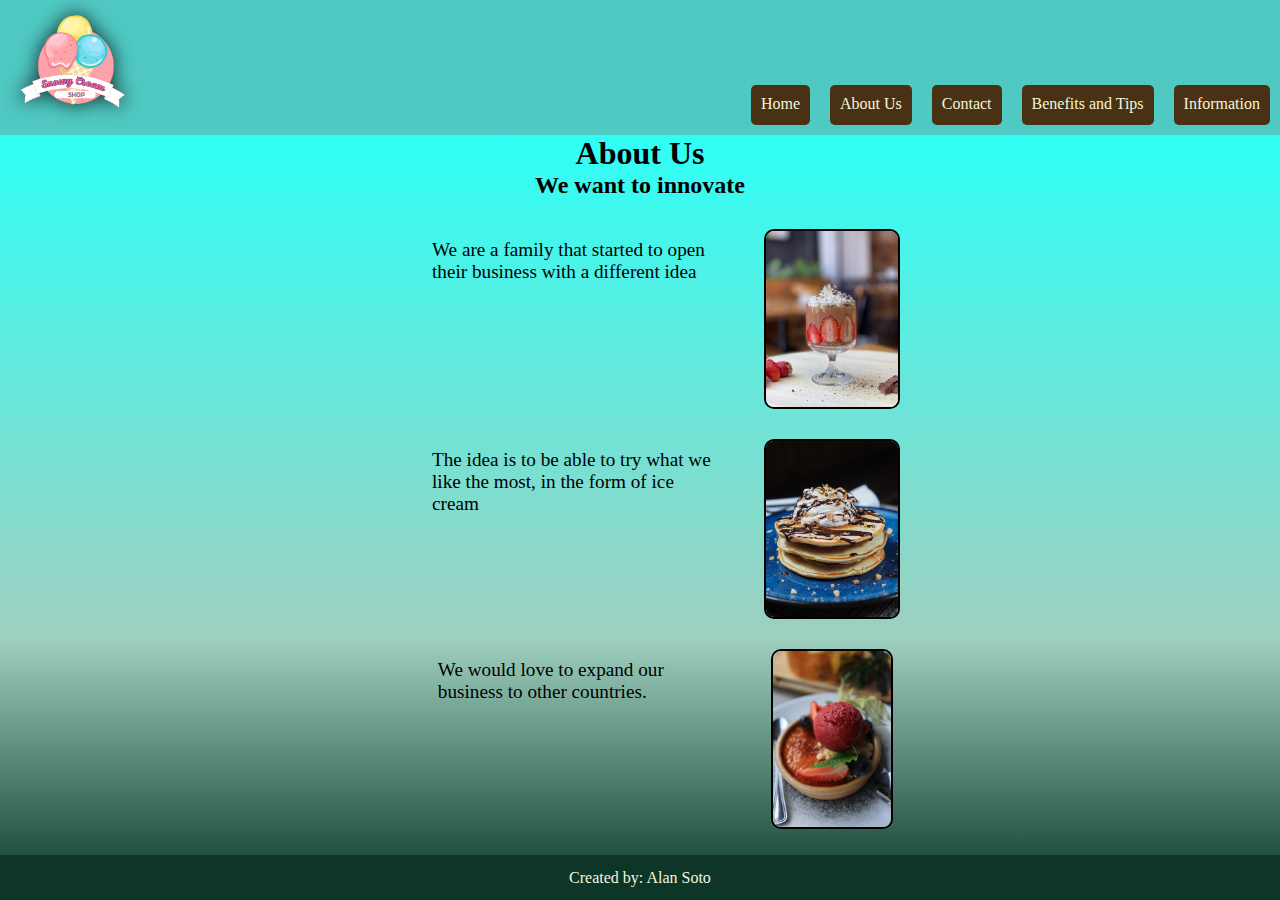
==== pages/aboutUs.html @ 63d482e0 "commit inicial" ====
<!DOCTYPE html>
<html lang="en">
<head>
    <meta charset="UTF-8">
    <meta name="viewport" content="width=device-width, initial-scale=1.0">
    <title>Kiki - About</title>
    <link rel="shortcut icon" href="../assets/icon.png" type="image/x-icon">
    <link rel="stylesheet" href="../styles/styles.css">
</head>
<body>
    <header>
        <div class="header">
            <img class="logo" src="../assets/logo.png" alt="logo kiki">
            <nav class="navBar">
                <a class="link" href="../index.html">Home</a>
                <a class="link" href="#">About Us</a>
                <a class="link" href="./contact.html">Contact</a>
                <a class="link" href="./benefitsTips.html">Benefits and Tips</a>
                <a class="link" href="./information.html">Information</a>
            </nav>
        </div>
    </header>
    <main>
        <div class="main">
            <div class="container-title">
                <h1>About Us</h1>
                <h2>We want to innovate</h2>
            </div>
            <div class="container-content">
                <p class="content-text">We are a family that started to open their business with a different idea</p>
                <img class="content-image" src="../assets/strawberry.jpg" alt="image ice cream">
            </div>
            <div class="container-content">
                <p class="content-text">The idea is to be able to try what we like the most, in the form of ice cream</p>
                <img class="content-image" src="../assets/pancakes-ice.jpg" alt="image ice cream">
            </div>
            <div class="container-content">
                <p class="content-text">We would love to expand our business to other countries.</p>
                <img class="content-image" src="../assets/redcream.jpg" alt="image ice cream">
            </div>
        </div>
    </main>
    <footer>
        <div class="footer">
            <span class="createdBy">Created by: Alan Soto</span>
        </div>
    </footer>
</body>
</html>
---- styles/styles.css ----
* {
    margin: 0;
    padding: 0;
    box-sizing: border-box
}

.header {
    background-color: rgb(80, 201, 195);
    height: 15dvh;
    display: flex;
    justify-content: space-between;
    align-items: flex-end; 
}

.navBar {
    width: 60%;
    height: 50px;
    display: flex;
    justify-content: end;
    gap: 10px;
}

.link {
    background-color: rgb(73, 50, 19);
    text-decoration: none;
    padding: 10px;
    height: 80%;
    border-radius: 5px;
    color: beige;
    transition: 1s;
    margin-right: 10px;
}
.link:hover {
    background-color: rgb(74, 209, 233);
    color: black;
}

.logo {
    width: 150px;
    height: 150px;
    object-fit: contain;
    filter: drop-shadow(0 0 10px rgba(0, 0, 0, .8));
}
.main {
    min-height: 80dvh;
    background: rgb(34,80,65);
    background: linear-gradient(0deg, rgba(34,80,65,1) 0%, rgba(159,207,191,1) 30%, rgba(47,255,246,1) 100%);
    display: flex;
    flex-direction: column;
    justify-content: start;
    align-items: center;
    gap: 30px;
}

.container-title {
    text-align: center;
}

.banner {
    width: auto;
    height: 25dvh;
    object-fit: contain;
    margin: 10px auto;
    border: 2px black solid;
    border-radius: 10px;
}

.container-content {
    display: flex;
    
}
.content-text {
    font-size: larger;
    width: 30vw;
    margin: 10px 10%;
}
.content-image {
    height: 20vh;
    border: 2px black solid;
    border-radius: 10px;
    object-fit: contain;

}
.container-contact {
    display: flex;
    flex-direction: column;
    align-items: center;
    width: 100vw;
}
.contact {
    display: flex;
    font-size: larger;
    gap: 60px;
    
}
.color-contact {
    background-color: bisque;
    border-radius: 10px;
}
.container-list {
    display: flex;
    justify-content: space-between;
    border: 2px black solid;
    border-radius: 10px;
    width: 50dvw;
    font-size: larger;
}
.list-square {
    list-style-type: square;
}
.underline {
    font-size: larger;
    font-weight: 900;
    text-decoration: underline;
}
.list-image {
    width: 40%;
    object-fit: cover;
}
.list-width {
    width: 40%;
}
.table-information,.table-information th,.table-information td {
    border: 3px black solid;
    border-collapse: collapse;
}
.table-information {
    font-size:x-large;
    border: 1px black solid;
    background: rgb(164,233,227);
    background: linear-gradient(180deg, rgba(164,233,227,1) 37%, rgb(147, 173, 171) 100%);
}
.table-information td {
    text-align: center;
    padding: 10px;
}
.table-information thead {
    background-color: rgb(164, 217, 233);
}
.footer {
    height: 5dvh;
    text-align: center;
    background-color: rgb(13, 53, 40);;
    display: flex;
    flex-direction: column;
    justify-content: center;
}

.createdBy {
    color:beige;
}
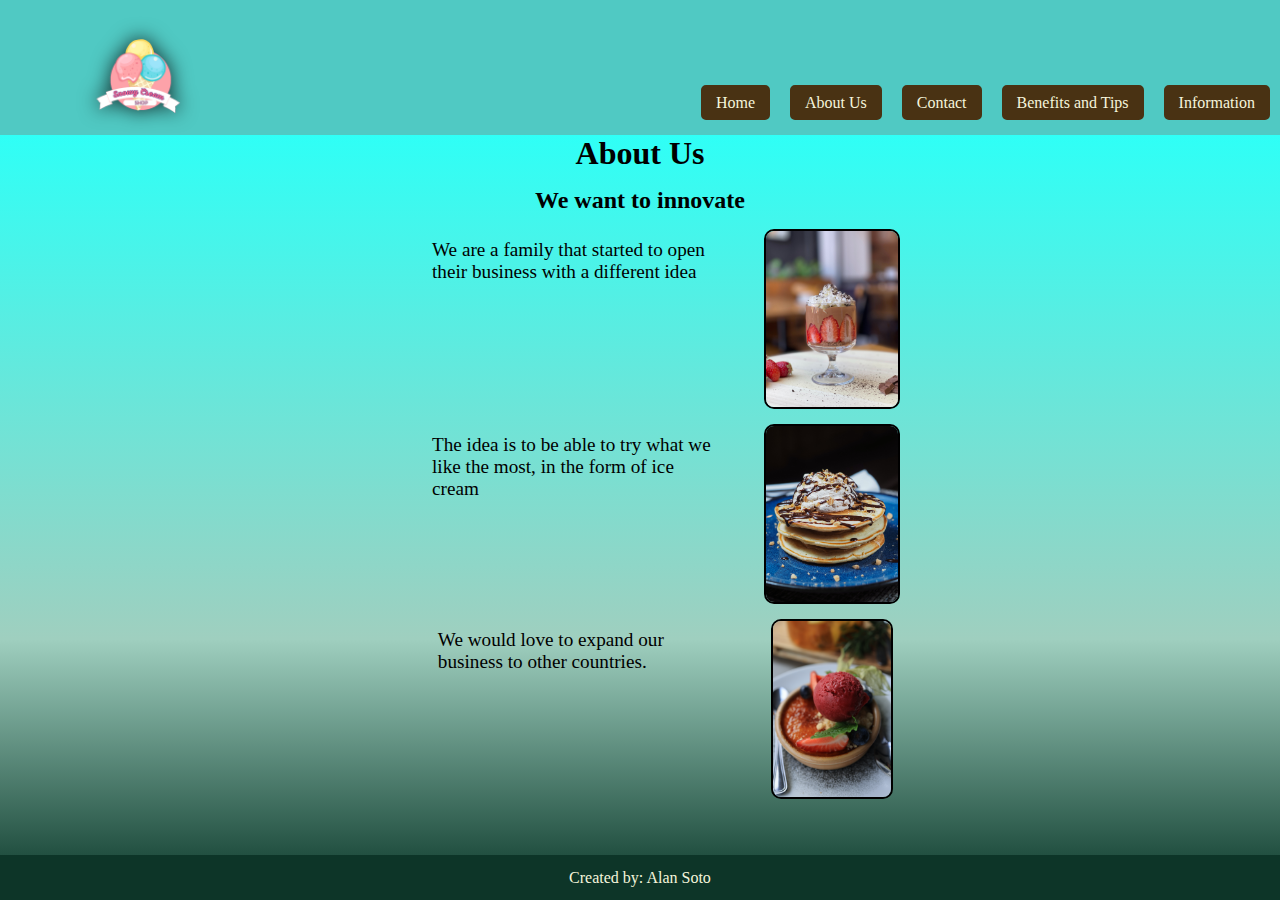
==== commit 346c3f63: "bug fixes" ====
--- a/pages/aboutUs.html
+++ b/pages/aboutUs.html
@@ -1,5 +1,6 @@
 <!DOCTYPE html>
 <html lang="en">
+
 <head>
     <meta charset="UTF-8">
     <meta name="viewport" content="width=device-width, initial-scale=1.0">
@@ -7,43 +8,37 @@
     <link rel="shortcut icon" href="../assets/icon.png" type="image/x-icon">
     <link rel="stylesheet" href="../styles/styles.css">
 </head>
+
 <body>
-    <header>
-        <div class="header">
-            <img class="logo" src="../assets/logo.png" alt="logo kiki">
-            <nav class="navBar">
-                <a class="link" href="../index.html">Home</a>
-                <a class="link" href="#">About Us</a>
-                <a class="link" href="./contact.html">Contact</a>
-                <a class="link" href="./benefitsTips.html">Benefits and Tips</a>
-                <a class="link" href="./information.html">Information</a>
-            </nav>
+    <header class="header">
+        <img class="logo" src="../assets/logo.png" alt="logo kiki">
+        <nav class="navBar">
+            <a class="link" href="../index.html">Home</a>
+            <a class="link" href="#">About Us</a>
+            <a class="link" href="./contact.html">Contact</a>
+            <a class="link" href="./benefitsTips.html">Benefits and Tips</a>
+            <a class="link" href="./information.html">Information</a>
+        </nav>
+    </header>
+    <main class="main">
+        <h1>About Us</h1>
+        <h2>We want to innovate</h2>
+        <div class="container-content">
+            <p class="content-text">We are a family that started to open their business with a different idea</p>
+            <img class="content-image" src="../assets/strawberry.jpg" alt="image ice cream">
         </div>
-    </header>
-    <main>
-        <div class="main">
-            <div class="container-title">
-                <h1>About Us</h1>
-                <h2>We want to innovate</h2>
-            </div>
-            <div class="container-content">
-                <p class="content-text">We are a family that started to open their business with a different idea</p>
-                <img class="content-image" src="../assets/strawberry.jpg" alt="image ice cream">
-            </div>
-            <div class="container-content">
-                <p class="content-text">The idea is to be able to try what we like the most, in the form of ice cream</p>
-                <img class="content-image" src="../assets/pancakes-ice.jpg" alt="image ice cream">
-            </div>
-            <div class="container-content">
-                <p class="content-text">We would love to expand our business to other countries.</p>
-                <img class="content-image" src="../assets/redcream.jpg" alt="image ice cream">
-            </div>
+        <div class="container-content">
+            <p class="content-text">The idea is to be able to try what we like the most, in the form of ice cream</p>
+            <img class="content-image" src="../assets/pancakes-ice.jpg" alt="image ice cream">
+        </div>
+        <div class="container-content">
+            <p class="content-text">We would love to expand our business to other countries.</p>
+            <img class="content-image" src="../assets/redcream.jpg" alt="image ice cream">
         </div>
     </main>
-    <footer>
-        <div class="footer">
-            <span class="createdBy">Created by: Alan Soto</span>
-        </div>
+    <footer class="footer">
+        <span class="createdBy">Created by: Alan Soto</span>
     </footer>
 </body>
+
 </html>--- a/styles/styles.css
+++ b/styles/styles.css
@@ -1,12 +1,11 @@
 * {
     margin: 0;
     padding: 0;
-    box-sizing: border-box
+    box-sizing: border-box;
 }
-
 .header {
     background-color: rgb(80, 201, 195);
-    height: 15dvh;
+    height: 15vh;
     display: flex;
     justify-content: space-between;
     align-items: flex-end; 
@@ -24,11 +23,15 @@
     background-color: rgb(73, 50, 19);
     text-decoration: none;
     padding: 10px;
-    height: 80%;
+    height: 70%;
     border-radius: 5px;
     color: beige;
     transition: 1s;
     margin-right: 10px;
+    border: 5px rgb(73, 50, 19) solid;
+    display: flex;
+    flex-direction: column;
+    justify-content: center;
 }
 .link:hover {
     background-color: rgb(74, 209, 233);
@@ -36,20 +39,21 @@
 }
 
 .logo {
-    width: 150px;
-    height: 150px;
+    width: 120px;
+    height: 120px;
     object-fit: contain;
     filter: drop-shadow(0 0 10px rgba(0, 0, 0, .8));
+    margin: 0 80px;
 }
 .main {
-    min-height: 80dvh;
+    height: 80vh;
     background: rgb(34,80,65);
     background: linear-gradient(0deg, rgba(34,80,65,1) 0%, rgba(159,207,191,1) 30%, rgba(47,255,246,1) 100%);
     display: flex;
     flex-direction: column;
     justify-content: start;
     align-items: center;
-    gap: 30px;
+    gap: 15px;
 }
 
 .container-title {
@@ -58,7 +62,7 @@
 
 .banner {
     width: auto;
-    height: 25dvh;
+    height: 25vh;
     object-fit: contain;
     margin: 10px auto;
     border: 2px black solid;
@@ -102,15 +106,13 @@
     justify-content: space-between;
     border: 2px black solid;
     border-radius: 10px;
-    width: 50dvw;
+    width: 50vw;
     font-size: larger;
 }
 .list-square {
     list-style-type: square;
 }
 .underline {
-    font-size: larger;
-    font-weight: 900;
     text-decoration: underline;
 }
 .list-image {
@@ -138,7 +140,7 @@
     background-color: rgb(164, 217, 233);
 }
 .footer {
-    height: 5dvh;
+    height: 5vh;
     text-align: center;
     background-color: rgb(13, 53, 40);;
     display: flex;
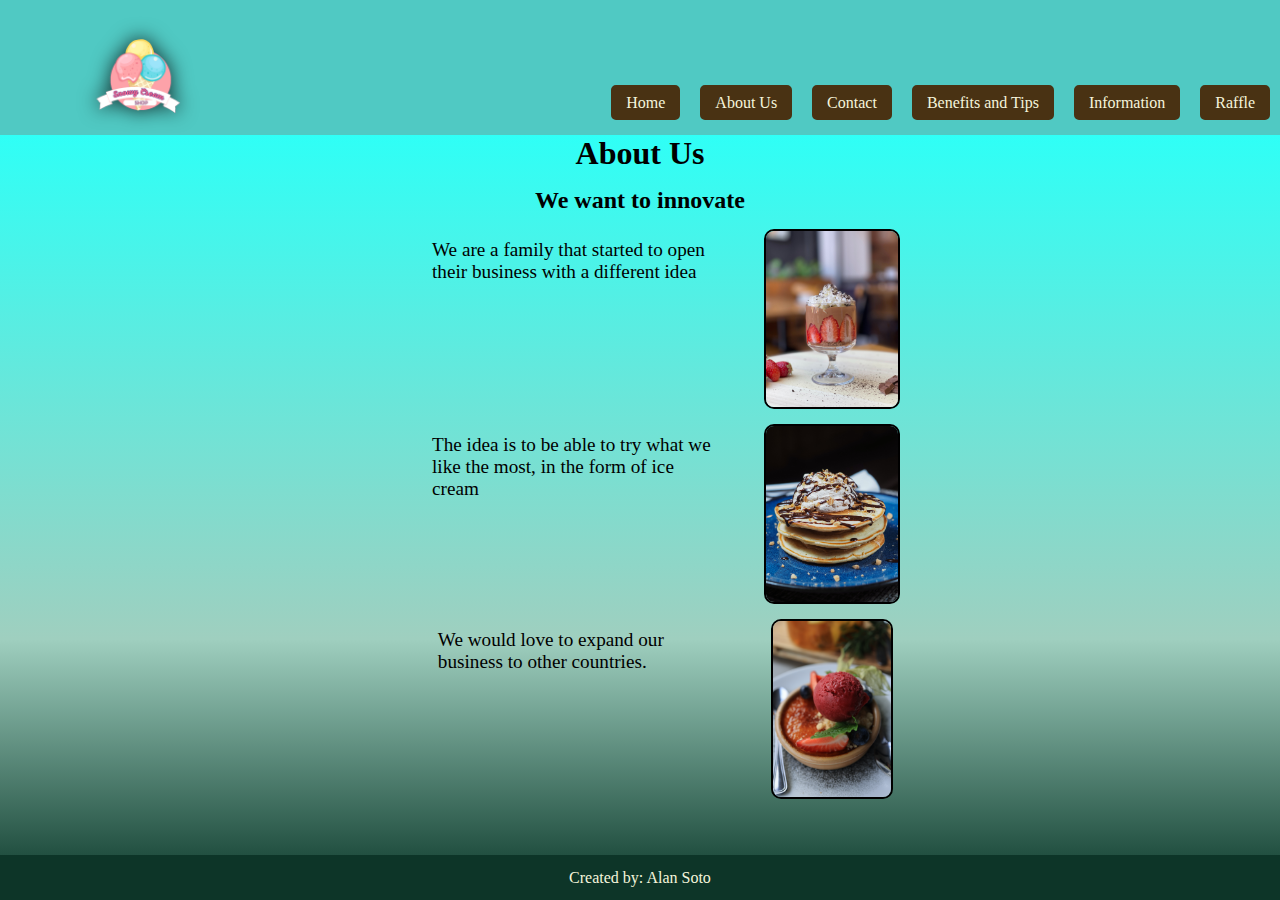
==== commit 6930f145: "sprint 3 finish" ====
--- a/pages/aboutUs.html
+++ b/pages/aboutUs.html
@@ -7,17 +7,19 @@
     <title>Kiki - About</title>
     <link rel="shortcut icon" href="../assets/icon.png" type="image/x-icon">
     <link rel="stylesheet" href="../styles/styles.css">
+    <meta name="description" content="Kiki Ice Cream">
 </head>
 
 <body>
     <header class="header">
         <img class="logo" src="../assets/logo.png" alt="logo kiki">
         <nav class="navBar">
-            <a class="link" href="../index.html">Home</a>
-            <a class="link" href="#">About Us</a>
-            <a class="link" href="./contact.html">Contact</a>
-            <a class="link" href="./benefitsTips.html">Benefits and Tips</a>
-            <a class="link" href="./information.html">Information</a>
+            <a class="button" href="../index.html">Home</a>
+            <a class="button" href="#">About Us</a>
+            <a class="button" href="./contact.html">Contact</a>
+            <a class="button" href="./benefitsTips.html">Benefits and Tips</a>
+            <a class="button" href="./information.html">Information</a>
+            <a class="button" href="./raffle.html">Raffle</a>
         </nav>
     </header>
     <main class="main">
--- a/styles/styles.css
+++ b/styles/styles.css
@@ -3,6 +3,11 @@
     padding: 0;
     box-sizing: border-box;
 }
+html, body {
+    min-height: 100vh;
+    display: flex;
+    flex-direction: column;
+}
 .header {
     background-color: rgb(80, 201, 195);
     height: 15vh;
@@ -19,7 +24,7 @@
     gap: 10px;
 }
 
-.link {
+.button {
     background-color: rgb(73, 50, 19);
     text-decoration: none;
     padding: 10px;
@@ -46,10 +51,10 @@
     margin: 0 80px;
 }
 .main {
-    height: 80vh;
     background: rgb(34,80,65);
     background: linear-gradient(0deg, rgba(34,80,65,1) 0%, rgba(159,207,191,1) 30%, rgba(47,255,246,1) 100%);
     display: flex;
+    flex-grow: 1;
     flex-direction: column;
     justify-content: start;
     align-items: center;
@@ -71,7 +76,7 @@
 
 .container-content {
     display: flex;
-    
+    justify-content: space-around;
 }
 .content-text {
     font-size: larger;
@@ -114,6 +119,9 @@
 }
 .underline {
     text-decoration: underline;
+}
+.fontsize_large {
+    font-size: larger;
 }
 .list-image {
     width: 40%;
@@ -150,4 +158,103 @@
 
 .createdBy {
     color:beige;
-}+}
+.map {
+    padding: 20px 0 20px;
+}
+.form_raffle {
+    border: 2px black solid;
+    display: flex;
+    flex-direction: column;
+    width: 30vw;
+    padding: 0 20px 20px;
+    font-size: 17px;
+}
+.container-raffle {
+    width: 100%;
+    justify-content: space-evenly;
+}
+.form_raffle label {
+    display: flex;
+    flex-direction: column;
+    justify-content: center;
+}
+.form_raffle .inline-block {
+    display: inline-block;
+}
+.form_raffle textarea {
+    resize: none;
+}
+.form_raffle button {
+    border-radius: 20%;
+    width: 60px;
+    font-size: 17px;
+    padding: 0;
+    margin: 0;
+    text-align: center;
+}
+.form_raffle fieldset {
+    border: none;
+    padding: 5px 0 5px;
+}
+@media (max-width: 1024px) {
+    .nav {
+        gap: 0;
+    }
+    .logo {
+        margin-left: 40px;
+    }
+    .button {
+        padding: 0;
+    }
+}
+@media (max-width: 768px) {
+    .header {
+        flex-direction: column;
+        align-items: center;
+        height: 50vh;
+    }
+    .navBar {
+        flex-direction: column;
+        align-items: center;
+        justify-content: space-around;
+        height: 100%;
+        gap: 0;
+        
+    }
+    .logo {
+        width: 100px;
+        height: 100px;
+        margin: 0;
+    }
+    .button {
+        width: 100px;
+        height: 40px;
+        border: 1px rgb(73, 50, 19) solid;
+        padding: 10px;
+    }
+    .container-list {
+        font-size: small;
+        width: 90vw;
+    }
+    .container-raffle {
+        flex-direction: column;
+        justify-content: space-around;
+        align-items: center;
+        width: 90vw;
+    }
+    .container-raffle iframe {
+        width: 90vw;
+    }
+    .form_raffle {
+        width: 90vw;
+        font-size: small;
+    }
+    .contact {
+        flex-direction: column;
+        gap: 10px;
+    }
+    .container-content {
+        width: 90vw;
+    }
+}
